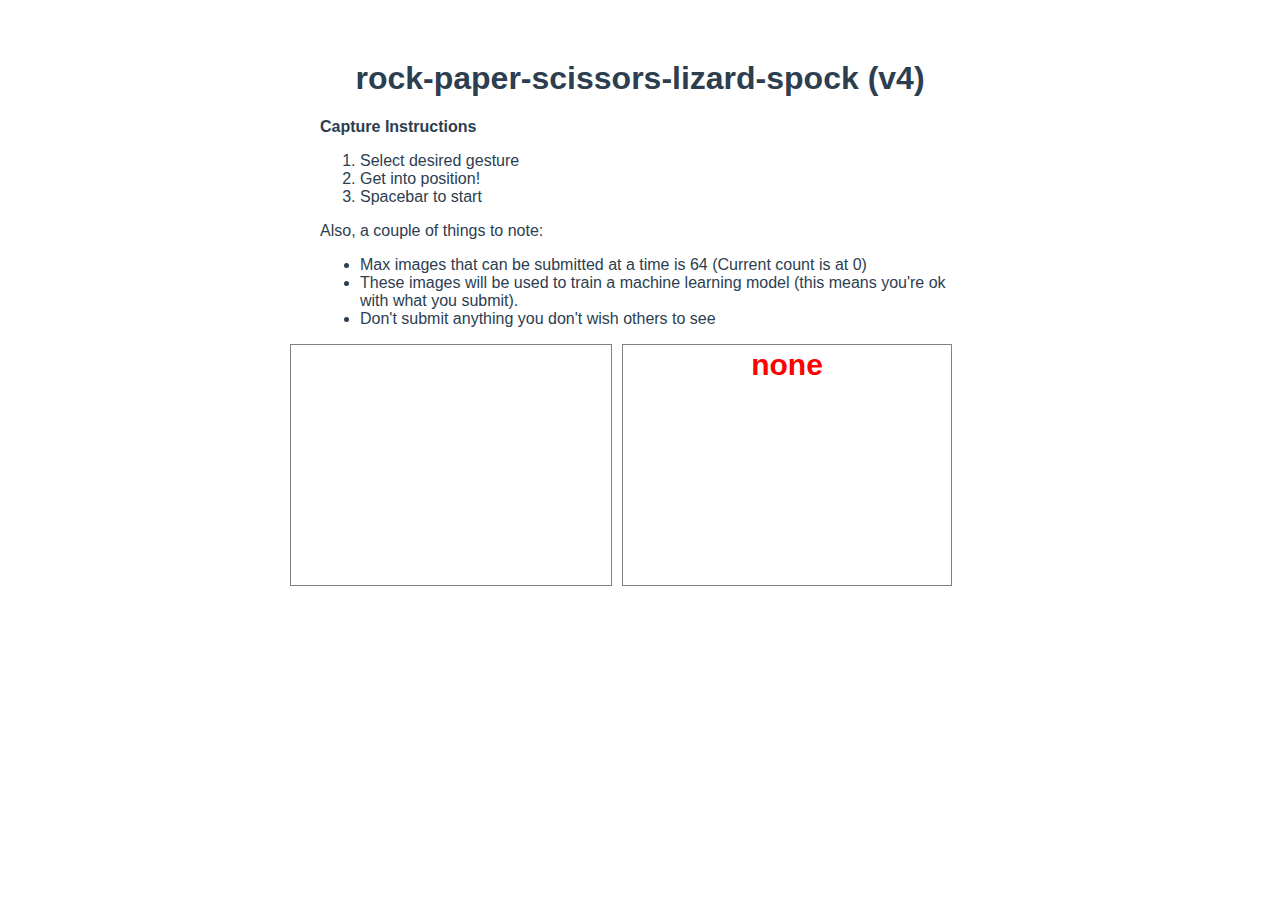
==== index.html @ 49e0c6c0 "Uploads website" ====
<!DOCTYPE html><html lang=en><head><meta charset=utf-8><meta http-equiv=X-UA-Compatible content="IE=edge"><meta name=viewport content="width=device-width,initial-scale=1"><link rel=icon href=/favicon.ico><title>imageworx</title><link href=/css/app.cfea0e96.css rel=preload as=style><link href=/js/app.db9899c9.js rel=preload as=script><link href=/js/chunk-vendors.9d5bbeba.js rel=preload as=script><link href=/css/app.cfea0e96.css rel=stylesheet></head><body><noscript><strong>We're sorry but imageworx doesn't work properly without JavaScript enabled. Please enable it to continue.</strong></noscript><div id=app></div><script src=/js/chunk-vendors.9d5bbeba.js></script><script src=/js/app.db9899c9.js></script></body></html>
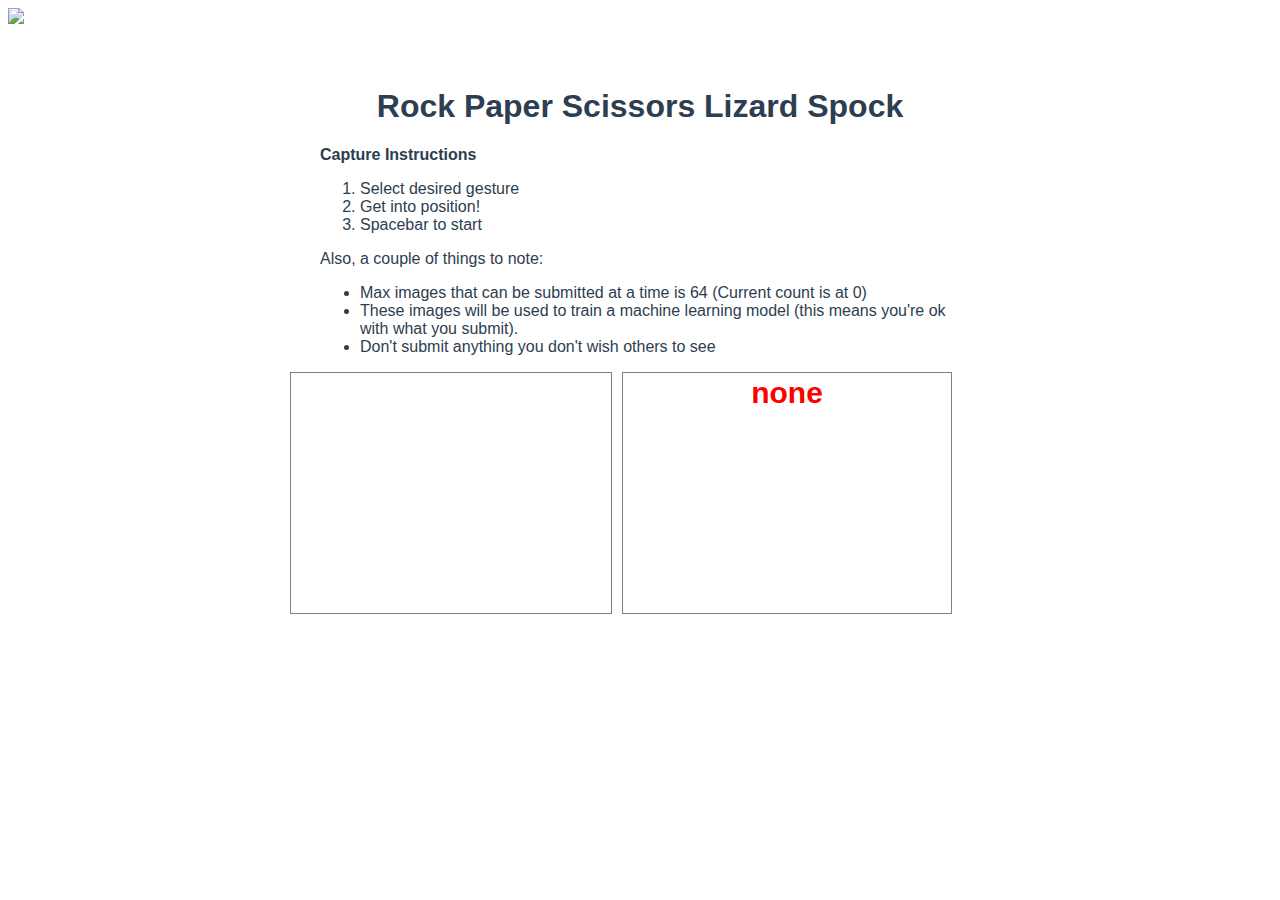
==== commit 489521d0: "add image" ====
--- a/index.html
+++ b/index.html
@@ -1 +1 @@
-<!DOCTYPE html><html lang=en><head><meta charset=utf-8><meta http-equiv=X-UA-Compatible content="IE=edge"><meta name=viewport content="width=device-width,initial-scale=1"><link rel=icon href=/favicon.ico><title>imageworx</title><link href=/css/app.cfea0e96.css rel=preload as=style><link href=/js/app.db9899c9.js rel=preload as=script><link href=/js/chunk-vendors.9d5bbeba.js rel=preload as=script><link href=/css/app.cfea0e96.css rel=stylesheet></head><body><noscript><strong>We're sorry but imageworx doesn't work properly without JavaScript enabled. Please enable it to continue.</strong></noscript><div id=app></div><script src=/js/chunk-vendors.9d5bbeba.js></script><script src=/js/app.db9899c9.js></script></body></html>+<!DOCTYPE html><html lang=en><head><meta charset=utf-8><meta http-equiv=X-UA-Compatible content="IE=edge"><meta name=viewport content="width=device-width,initial-scale=1"><link rel=icon href=/favicon.ico><title>imageworx</title><link href=/css/app.cfea0e96.css rel=preload as=style><link href=/js/app.424d541f.js rel=preload as=script><link href=/js/chunk-vendors.9d5bbeba.js rel=preload as=script><link href=/css/app.cfea0e96.css rel=stylesheet></head><body><noscript><strong>We're sorry but imageworx doesn't work properly without JavaScript enabled. Please enable it to continue.</strong></noscript><img src=//upload.wikimedia.org/wikipedia/en/c/cc/Rock_paper_scissors_lizard_spock.png><div id=app></div><script src=/js/chunk-vendors.9d5bbeba.js></script><script src=/js/app.424d541f.js></script></body></html>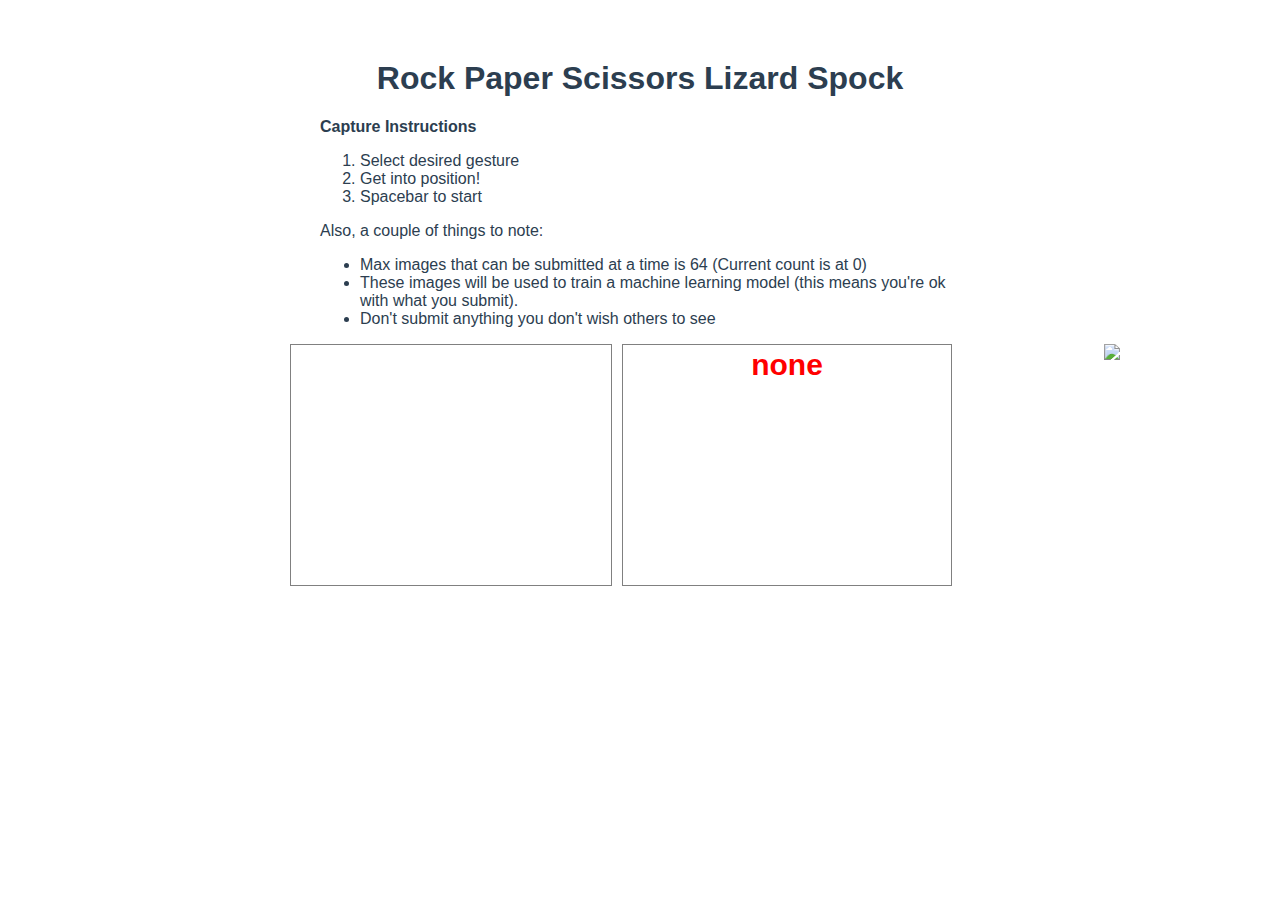
==== commit b8479375: "change image position" ====
--- a/index.html
+++ b/index.html
@@ -1 +1 @@
-<!DOCTYPE html><html lang=en><head><meta charset=utf-8><meta http-equiv=X-UA-Compatible content="IE=edge"><meta name=viewport content="width=device-width,initial-scale=1"><link rel=icon href=/favicon.ico><title>imageworx</title><link href=/css/app.cfea0e96.css rel=preload as=style><link href=/js/app.424d541f.js rel=preload as=script><link href=/js/chunk-vendors.9d5bbeba.js rel=preload as=script><link href=/css/app.cfea0e96.css rel=stylesheet></head><body><noscript><strong>We're sorry but imageworx doesn't work properly without JavaScript enabled. Please enable it to continue.</strong></noscript><img src=//upload.wikimedia.org/wikipedia/en/c/cc/Rock_paper_scissors_lizard_spock.png><div id=app></div><script src=/js/chunk-vendors.9d5bbeba.js></script><script src=/js/app.424d541f.js></script></body></html>+<!DOCTYPE html><html lang=en><head><meta charset=utf-8><meta http-equiv=X-UA-Compatible content="IE=edge"><meta name=viewport content="width=device-width,initial-scale=1"><link rel=icon href=/favicon.ico><title>imageworx</title><link href=/css/app.cfea0e96.css rel=preload as=style><link href=/js/app.424d541f.js rel=preload as=script><link href=/js/chunk-vendors.9d5bbeba.js rel=preload as=script><link href=/css/app.cfea0e96.css rel=stylesheet></head><body><noscript><strong>We're sorry but imageworx doesn't work properly without JavaScript enabled. Please enable it to continue.</strong></noscript><div id=app></div><div align=center><img src=//upload.wikimedia.org/wikipedia/en/c/cc/Rock_paper_scissors_lizard_spock.png></div><script src=/js/chunk-vendors.9d5bbeba.js></script><script src=/js/app.424d541f.js></script></body></html>